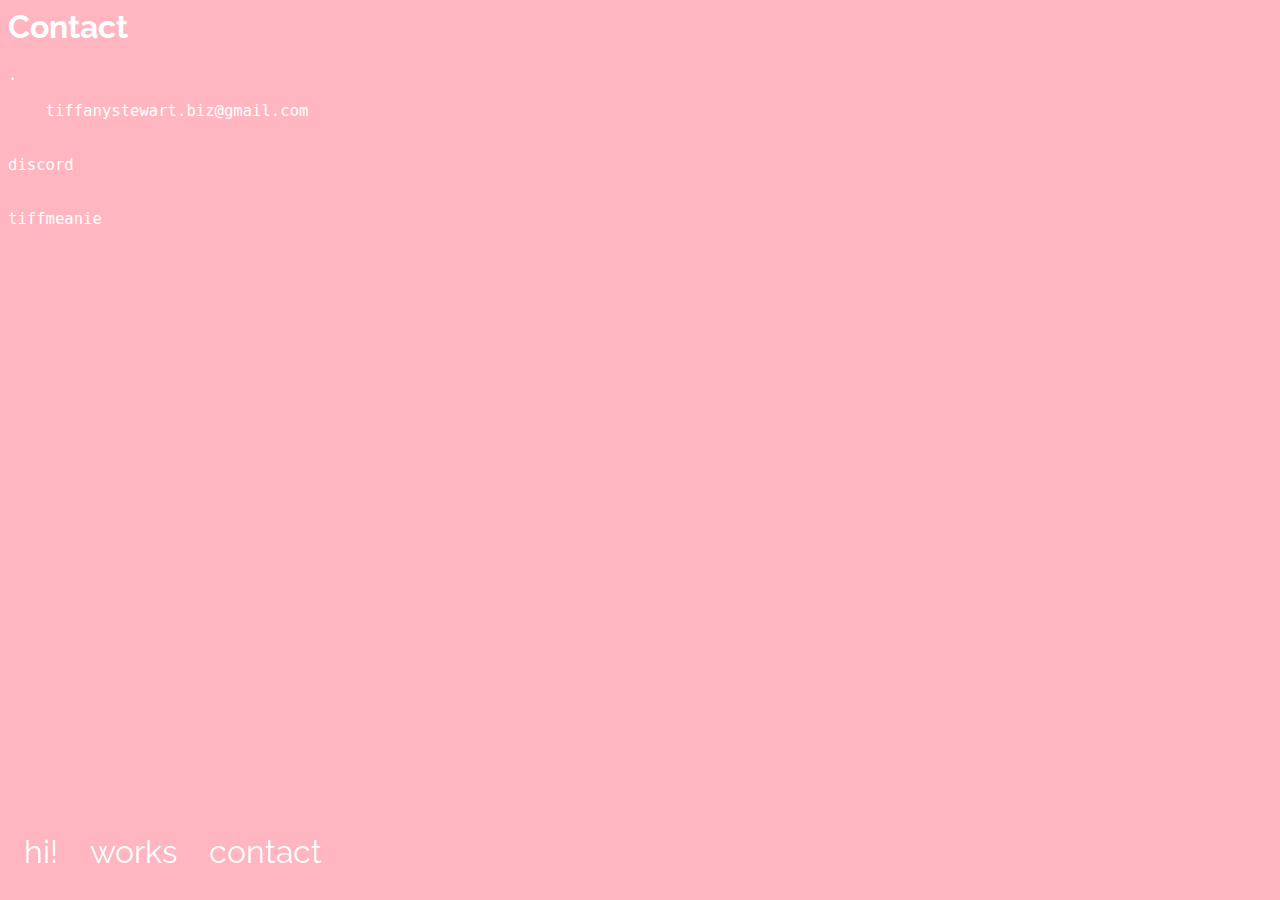
==== contact.html @ 7a9beb70 "Update contact.html" ====
<html>
  <head> 
      <h1>Contact</h1>
    <link href="https://fonts.googleapis.com/css?family=Raleway:300,400" rel="stylesheet">
    
    <link rel="stylesheet" href="style.css">
 
    <meta name="viewport" content="width=device-width, initial-scale=1.0">
 </head>
    
 <div class="contactinfo">
    <pre>.
    
    tiffanystewart.biz@gmail.com
    
    
discord


tiffmeanie</pre> 
     
     
    </div>
     
        <ul>
            <li><a href="index.html">hi!</a></li>
            <li><a href="works.html">works</a></li>
            <li><a href="contact.html">contact</a></li>
           
        </ul>
    
            
       
     
    </body>
</html>
---- style.css ----
h1{font-size:200%;
    font-family:'Raleway';}
html {    font-family: 'Raleway', sans-               serif;
          background-color: lightpink;
          min-height: 100%;
          background-size: cover;
          color: white;
        box-sizing: border-box;}

ul {
  list-style-type: none;
  padding: 0;
  position: fixed;
  bottom:0;
  width: 100%;
}

li {
  float: left;
}

li a {
  display: block;
  color: white;
  text-align: center;
  padding: 14px 16px;
  text-decoration: none;
  width:100%;
      font-size: 200%
}
img{ width:600px;
    height: 600px;
    padding: 15px 15px;
    border: 1px solid white;
 
}

div.gallery {
  border: 2px solid #white;
}

div.gallery img {
  width: 100%;
  height: 100%;
}

div.desc {
  padding: 15px;
  text-align: center;
}

* {
  box-sizing: border-box;
}

.responsive {
  align-self:center;
  margin: 5% 3%;
  padding: 0 6px;
  float: left;
  width: 35%;
  height: 35%;
}

@media only screen and (max-width: 700px) {
  .responsive {
    width: 40%;
    height: 30%;
    margin: 10% 3%;
  }
}

@media only screen and (max-width: 500px) {
  .responsive {
    width: 65%;
    height: 30%;
    margin: 6% 15%
  }
}

.clearfix:after {
  content: "";
  display: table;
  clear: both;
}

.contactinfo{ border: white;
    font-size: 120%;
    width: 70%;
    height: 30%
}
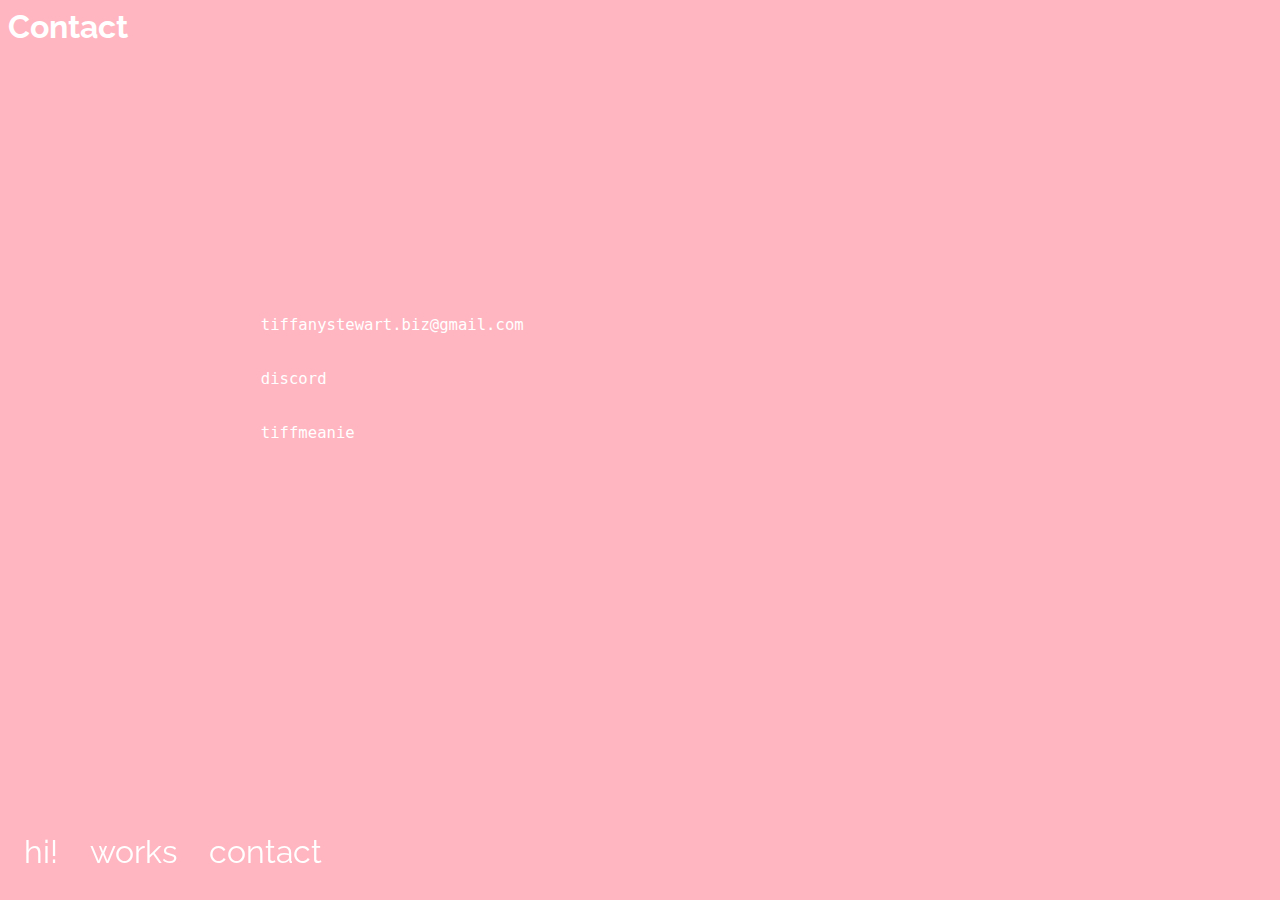
==== commit 0fcbaa87: "Update contact.html" ====
--- a/contact.html
+++ b/contact.html
@@ -11,9 +11,9 @@
  </head>
     
  <div class="contactinfo">
-    <pre>.
+    <pre>
     
-    tiffanystewart.biz@gmail.com
+tiffanystewart.biz@gmail.com
     
     
 discord
--- a/style.css
+++ b/style.css
@@ -87,5 +87,6 @@
 .contactinfo{ border: white;
     font-size: 120%;
     width: 70%;
-    height: 30%
-}+    height: 30%;
+     margin: 20%;
+}
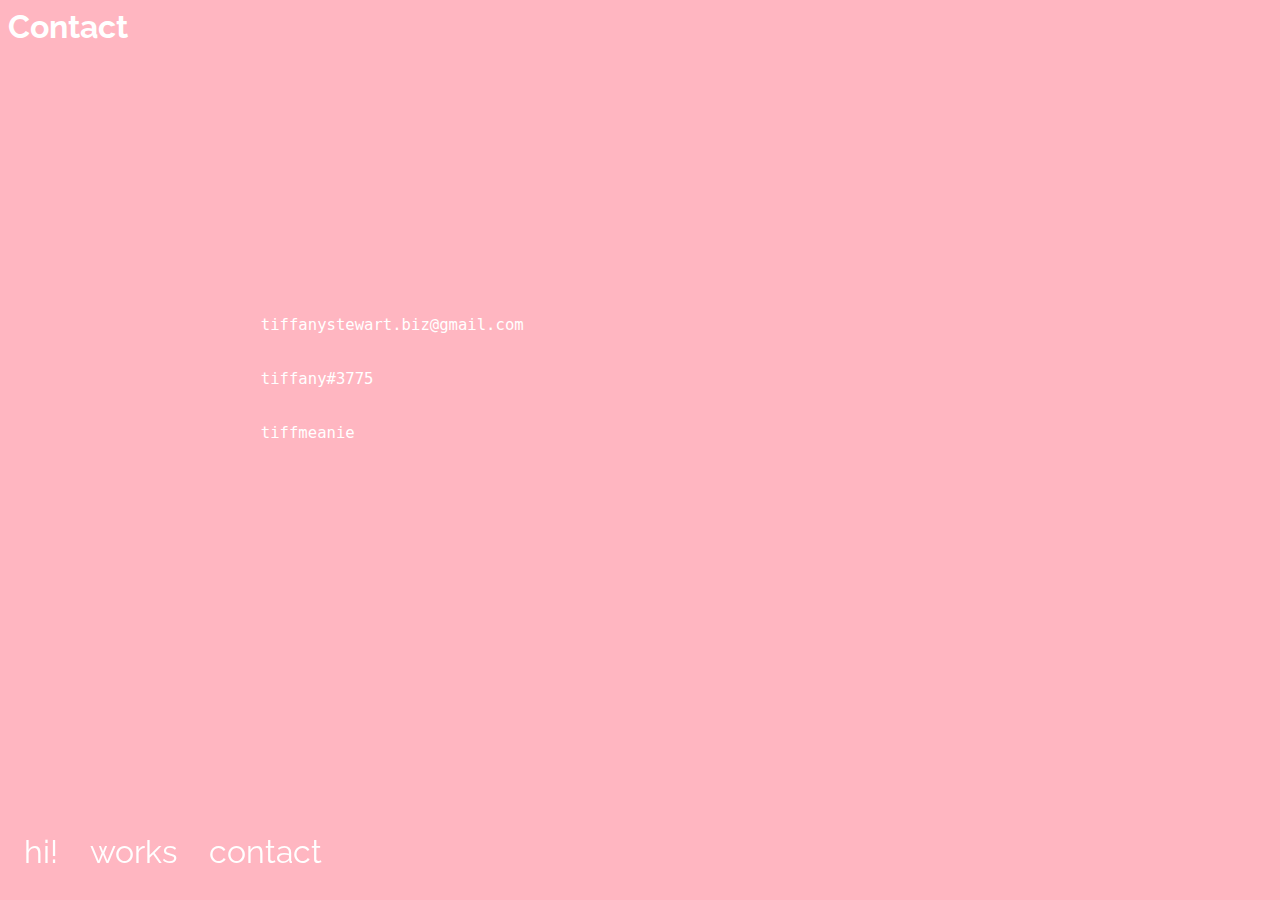
==== commit e9377721: "Update contact.html" ====
--- a/contact.html
+++ b/contact.html
@@ -16,7 +16,7 @@
 tiffanystewart.biz@gmail.com
     
     
-discord
+tiffany#3775
 
 
 tiffmeanie</pre> 
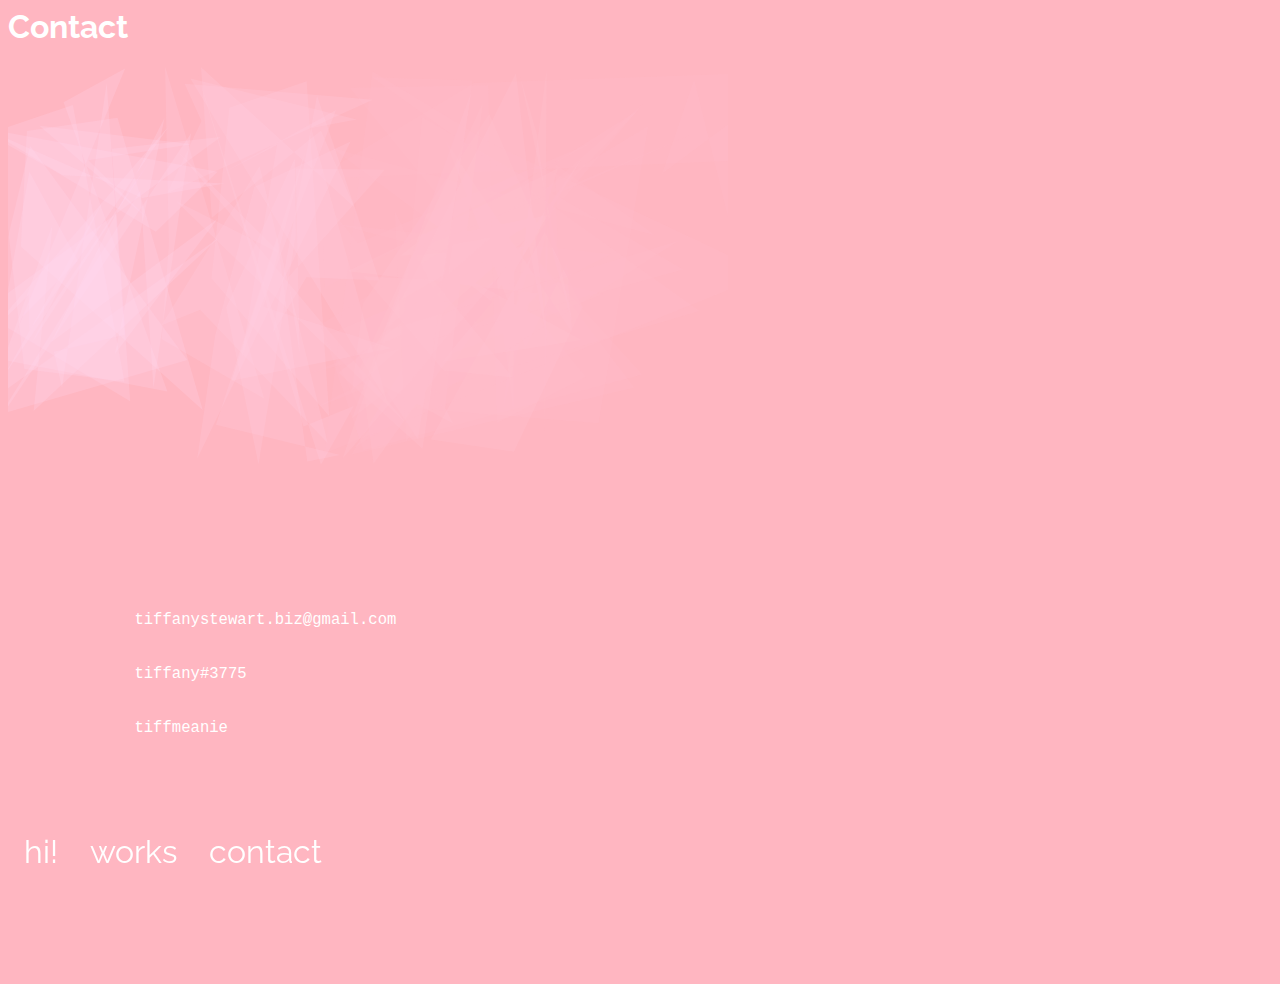
==== commit 0336ddfd: "Update contact.html" ====
--- a/contact.html
+++ b/contact.html
@@ -8,8 +8,15 @@
     <link rel="stylesheet" href="style.css">
  
     <meta name="viewport" content="width=device-width, initial-scale=1.0">
+    
+      <script src="p5/p5.min.js"></script>
+    <script src="p5/addons/p5.dom.min.js"></script>
+    <script src="sketch.js"></script>
  </head>
-    
+  
+     <div id="content">
+      </div>
+      
  <div class="contactinfo">
     <pre>
     
@@ -21,6 +28,7 @@
 
 tiffmeanie</pre> 
      
+<script src="sketch.js"></script>
      
     </div>
      
--- a/style.css
+++ b/style.css
@@ -88,5 +88,5 @@
     font-size: 120%;
     width: 70%;
     height: 30%;
-     margin: 20%;
+     margin: 10%;
 }
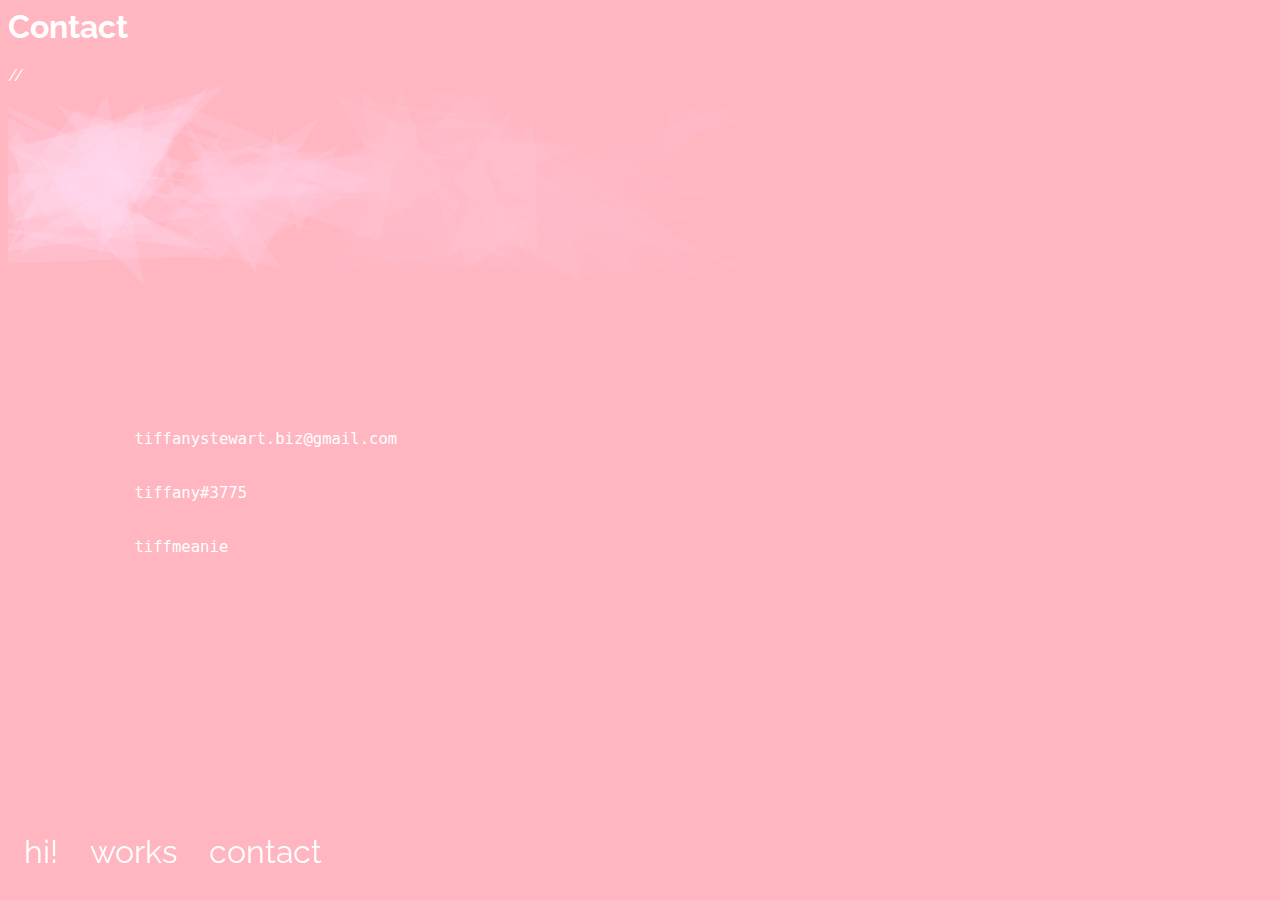
==== commit 770e9d98: "Update contact.html" ====
--- a/contact.html
+++ b/contact.html
@@ -11,7 +11,7 @@
     
       <script src="p5/p5.min.js"></script>
     <script src="p5/addons/p5.dom.min.js"></script>
-    <script src="sketch.js"></script>
+  //  <script src="sketch.js"></script//
  </head>
   
      <div id="content">
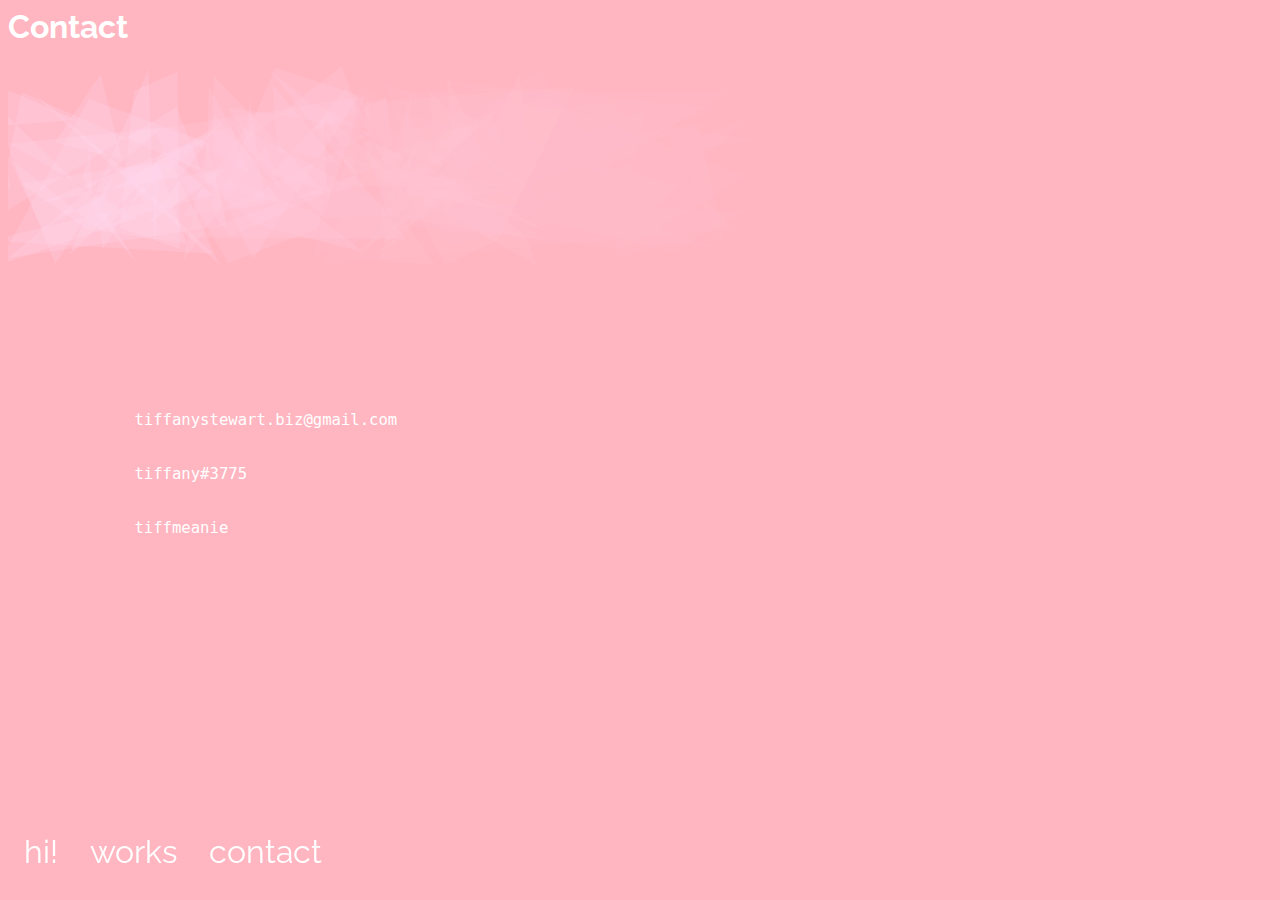
==== commit 0bae4177: "Update contact.html" ====
--- a/contact.html
+++ b/contact.html
@@ -11,7 +11,7 @@
     
       <script src="p5/p5.min.js"></script>
     <script src="p5/addons/p5.dom.min.js"></script>
-  //  <script src="sketch.js"></script//
+    <script src="sketch.js"></script>
  </head>
   
      <div id="content">
@@ -28,7 +28,7 @@
 
 tiffmeanie</pre> 
      
-<script src="sketch.js"></script>
+<script src=""></script>
      
     </div>
      
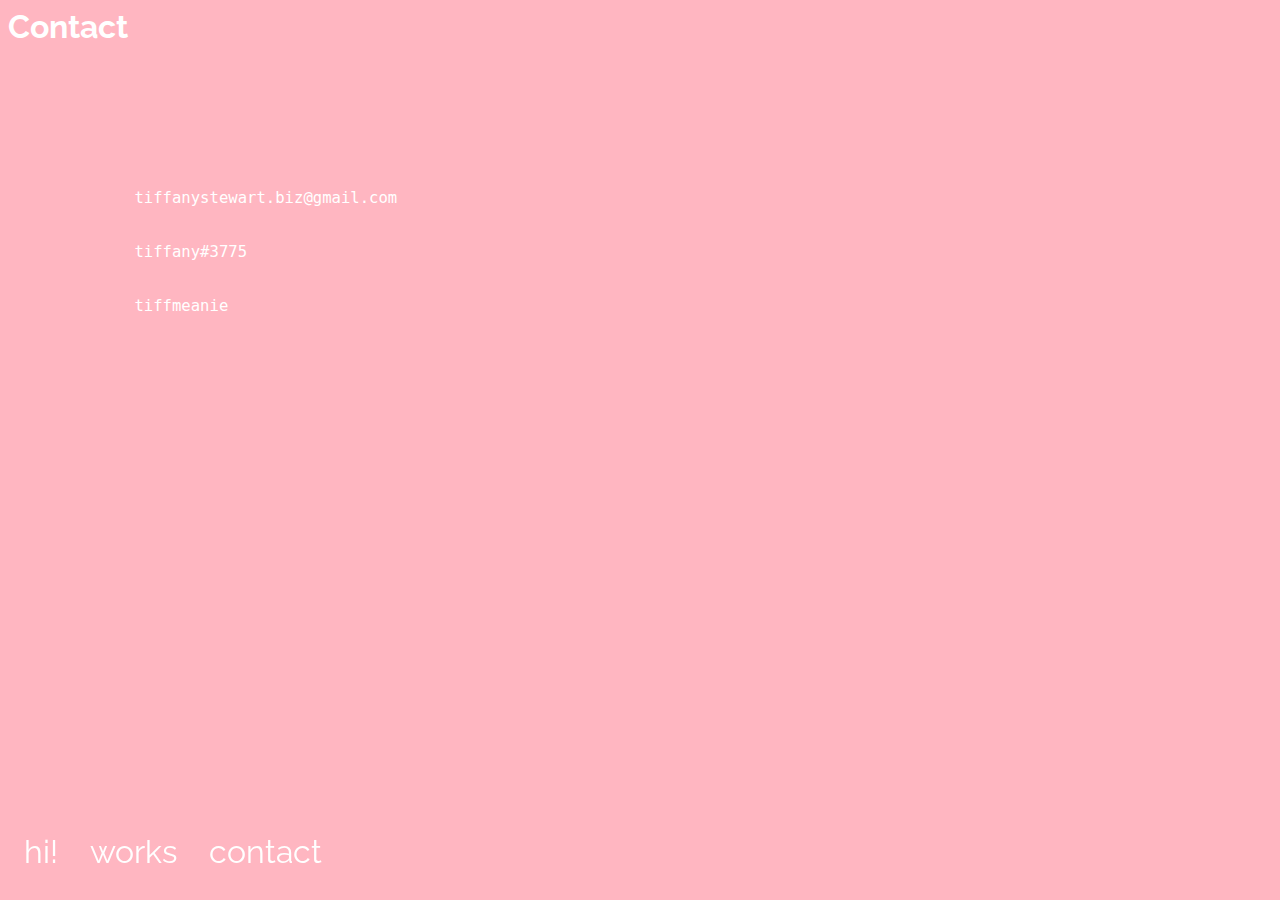
==== commit 8fae672d: "Update contact.html" ====
--- a/contact.html
+++ b/contact.html
@@ -11,7 +11,7 @@
     
       <script src="p5/p5.min.js"></script>
     <script src="p5/addons/p5.dom.min.js"></script>
-    <script src="sketch.js"></script>
+    <script src=""></script>
  </head>
   
      <div id="content">
